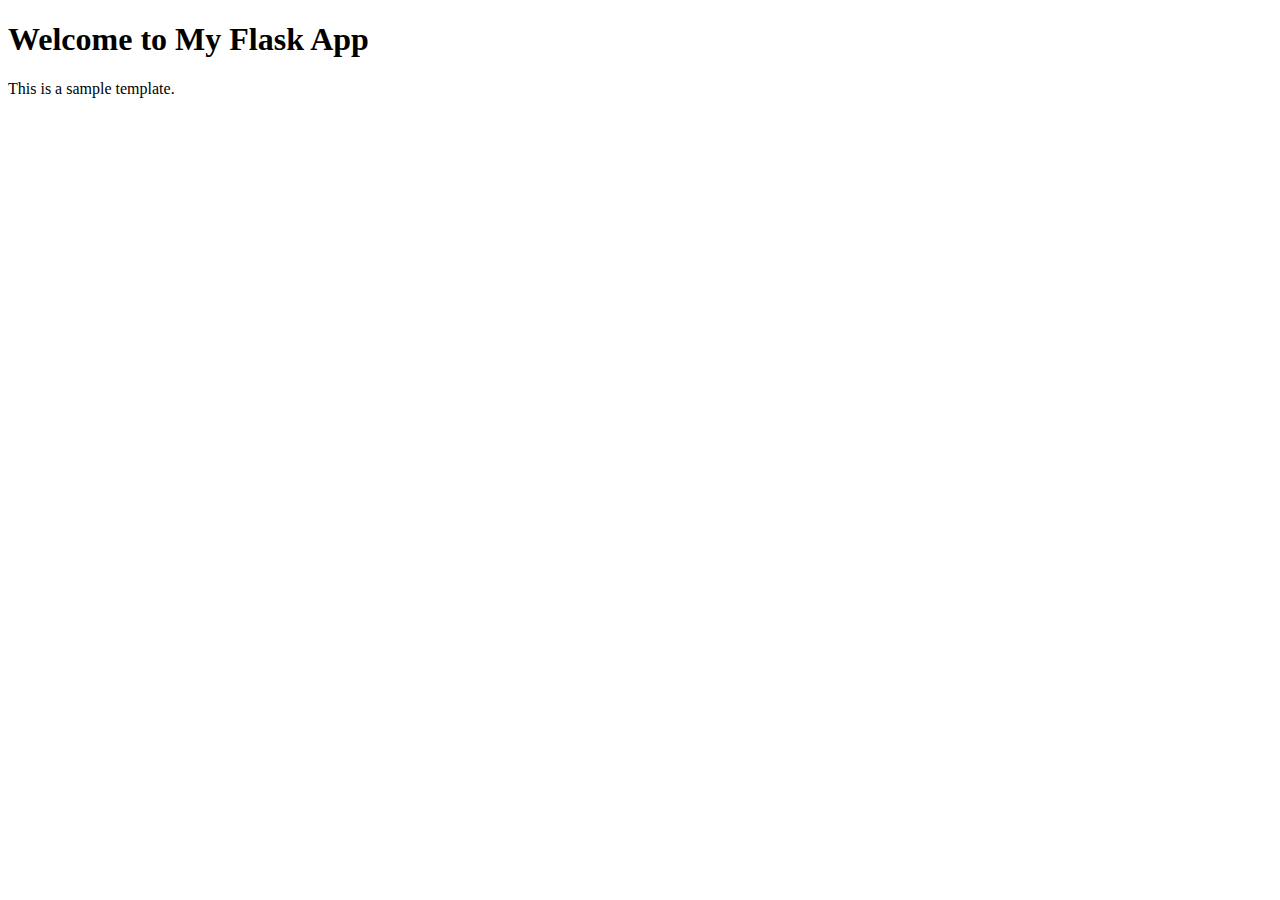
==== templates/index.html @ 73732759 "DWR: Added html template" ====
<!DOCTYPE html>
<html lang="en">
<head>
    <meta charset="UTF-8">
    <meta name="viewport" content="width=device-width, initial-scale=1.0">
    <title>My Flask App</title>
</head>
<body>
    <h1>Welcome to My Flask App</h1>
    <p>This is a sample template.</p>
</body>
</html>
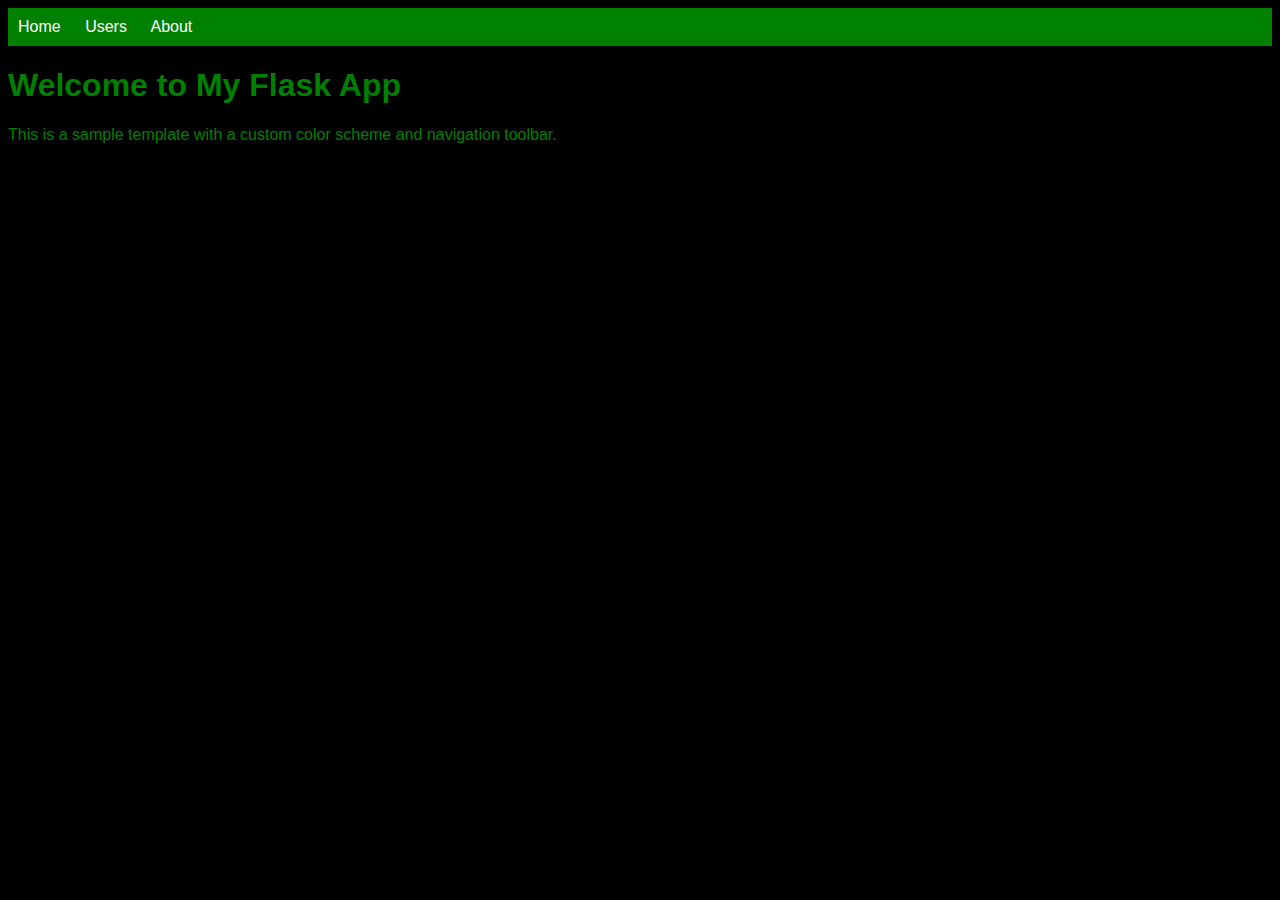
==== commit 4885245d: "DWR: Updates to index.html" ====
--- a/templates/index.html
+++ b/templates/index.html
@@ -4,9 +4,31 @@
     <meta charset="UTF-8">
     <meta name="viewport" content="width=device-width, initial-scale=1.0">
     <title>My Flask App</title>
+    <style>
+        /* Custom styles for the page */
+        body {
+            background-color: black;
+            color: green;
+            font-family: Arial, sans-serif;
+        }
+        .toolbar {
+            background-color: green;
+            padding: 10px;
+        }
+        .toolbar a {
+            color: white;
+            text-decoration: none;
+            margin-right: 20px;
+        }
+    </style>
 </head>
 <body>
+    <div class="toolbar">
+        <a href="/">Home</a>
+        <a href="/users">Users</a>
+        <a href="/about">About</a>
+    </div>
     <h1>Welcome to My Flask App</h1>
-    <p>This is a sample template.</p>
+    <p>This is a sample template with a custom color scheme and navigation toolbar.</p>
 </body>
 </html>